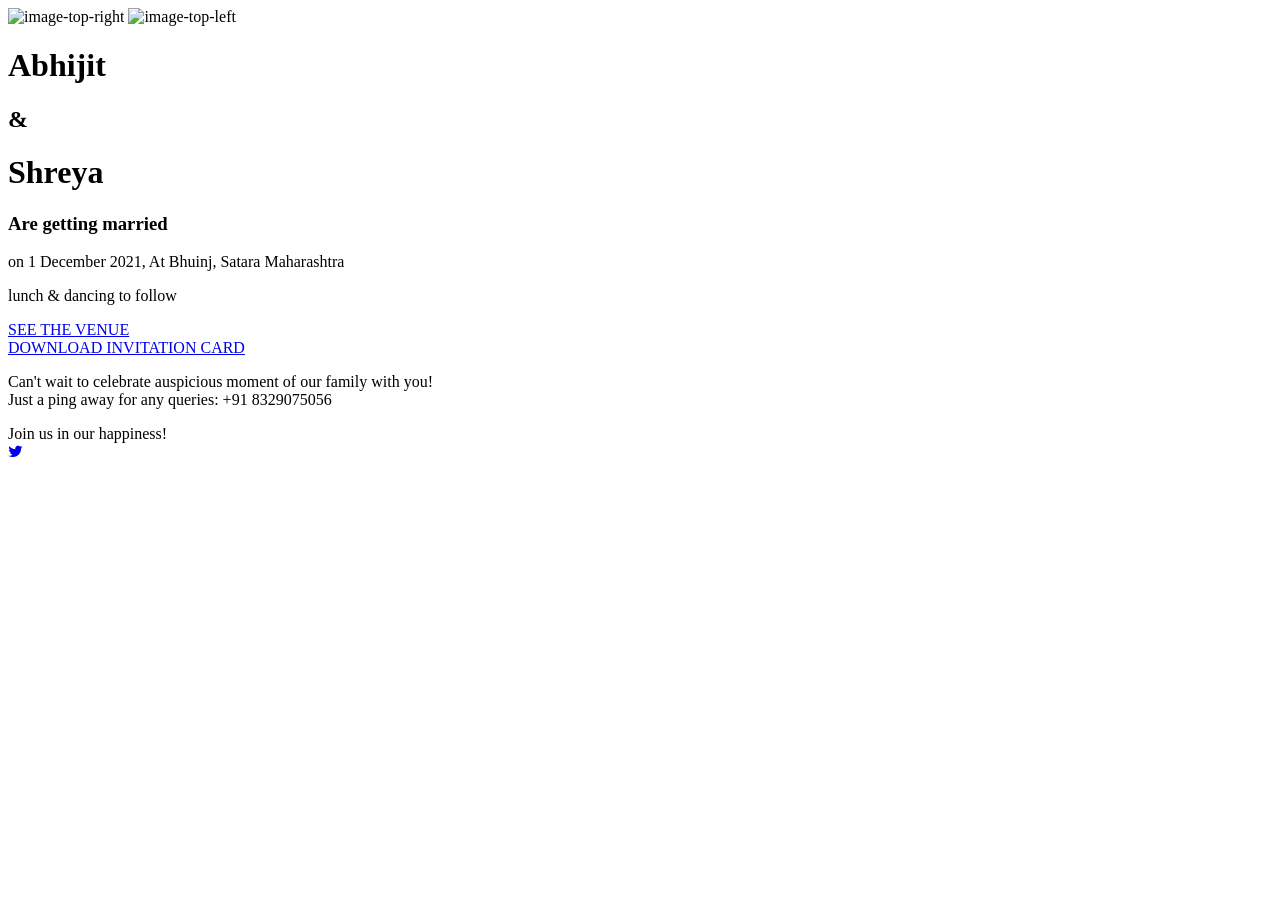
==== index.html @ c2b158db "Change location" ====
<!DOCTYPE html>
<html lang="en" >
   <head>
      <link rel="shortcut icon" href="favicon.png" type="image/png"> 
      <meta charset="UTF-8">
      <meta name="viewport" content="width=device-width, initial-scale=1, user-scalable=no" />
      <meta name="description"
         content="With the divine grace of the almighty, inviting you and your family to our wedding to be held on 1st December at Bhuinj, Satara from 7:00 PM onwards.">
      <meta name="author" content="Abhijit Dalavi">
      <meta name="email" content="abhijitdalavi@gmail.com">
      <meta name="copyright" content="Abhijit Dalavi 2021" />
      <meta property="og:type" content="website" />
      <meta property="og:title" content="Wedding Invitation | 1st Dec | Bhuinj, Satara" />
      <meta property="og:description"
         content="With the divine grace of the almighty, inviting you and your family to our wedding to be held on 1st December at Bhuinj, Satara from 2:00 PM onwards." />
      <meta property="og:image" content="https://github.com/abhijitdalavi/abhijitdalavi.github.io/raw/552ce91ba34fadaa5b2d7494949f6d3b1004190a/assets/img/sonali.jpeg" />
      <meta property="og:url" content="" />
      <meta property="og:site_name" content="Wedding Invitation | 1st Dec" />
      <meta name="twitter:card" content="website">
      <meta name="twitter:site" content="Wedding Invitation | 1st Dec">
      <meta name="twitter:title" content="Wedding Invitation | 1st Dec">
      <meta name="twitter:description"
         content="With the divine grace of the almighty, inviting you and your family to our wedding to be held on 1st December at Bhuinj, Satara from 2:00 PM onwards.">
      <meta name="twitter:creator" content="@abhijitdalavi">
      <meta name="twitter:image" content="https://github.com/abhijitdalavi/abhijitdalavi.github.io/raw/552ce91ba34fadaa5b2d7494949f6d3b1004190a/assets/img/sonali.jpeg">

      <title>Wedding Invitation | Dec 1 | Bhuinj, Satara</title>
      <base href="https://abhijitdalavi.com">


      <link href="https://fonts.googleapis.com/css?family=Arvo" rel="stylesheet">
      <link rel='stylesheet' href='https://fonts.googleapis.com/css?family=Dancing+Script&amp;display=swap'>
      <link rel="stylesheet" href="./css/style.css">
      <link rel="stylesheet" href="https://cdnjs.cloudflare.com/ajax/libs/font-awesome/4.7.0/css/font-awesome.min.css">
   </head>
   <body>
      <!-- partial:index.partial.html -->
      <div class="sakura-falling"></div>
      <img src="https://i.imgur.com/dGOOfnA.png" alt="image-top-right" class="top-right-decoration">
      <img src="https://i.imgur.com/t6ffnbn.png" alt="image-top-left" class="top-left-decoration"> 
      <section id="media"></section>
      <div class="wrap">
         <div class="title">
            <h1>Abhijit </h1>
            <h2>&</h2>
            <h1>Shreya</h1>
            <h3>Are getting married</h3>
            <p>
               on <span class="date">1 December 2021</span></29>, At <span class="place">Bhuinj, Satara </span>Maharashtra                
            </p>
         </div>
      </div>
      <div id="time"></div>
      <p class="dance-med">
         lunch & dancing to follow
      </p>
      <div class="actions">
        <a href="https://goo.gl/maps/uocagQo8JBubQohc9" target="_blank">
          <div class="venue">SEE THE VENUE</div>
        </a>
        <a href="https://github.com/abhijitdalavi/abhijitdalavi.github.io/raw/552ce91ba34fadaa5b2d7494949f6d3b1004190a/assets/img/Abhimanu.pdf" download="Invitation | 23 Nov | Hope to see you there!">
          <div class="venue">DOWNLOAD INVITATION CARD</div>
        </a>
      </div>
      <p class="footer">
         Can't wait to celebrate auspicious moment of our family with you! <br>
         Just a ping away for any queries: +91 8329075056
         <span></span>
      </p>
      <div class="music">
        <audio src="./assets/mp3/song.mp3" id="my_audio" loop="loop"></audio> 
      </div>
      <p class="happiness">Join us in our happiness!<br><a href="https://twitter.com/abhijitdalavi" target="_blank" class="twitter"><i class="fa fa-twitter"></i></a></p>
      <!-- partial -->
      <script src='https://cdnjs.cloudflare.com/ajax/libs/jquery/3.4.1/jquery.min.js'></script>
      <script src='https://cdn.jsdelivr.net/gh/timoschaefer/jQuery-Sakura/jquery-sakura.min.js'></script>
      <script  src="./js/script.js"></script>
   </body>
<!--

With the divine grace of the almighty,
I cordially invite you and your family to
my our wedding to be held on 1st December at Bhuinj, Satara 
from 7:00 PM onwards.

I'd eagerly await your kind presence in auspicious occasion of my family.

-->

<!-- Built with love by Abhijit Dalavi -->

</html>
---- css/style.css ----
@-webkit-keyframes fall {
	0% {
		opacity: 0.9;
		top: 0
	}
	100% {
		opacity: 0.2;
		top: 100%
	}
}

@keyframes fall {
	0% {
		opacity: 0.9;
		top: 0
	}
	100% {
		opacity: 0.2;
		top: 100%
	}
}

@-webkit-keyframes blow-soft-left {
	0% {
		margin-left: 0
	}
	100% {
		margin-left: -50%
	}
}

@keyframes blow-soft-left {
	0% {
		margin-left: 0
	}
	100% {
		margin-left: -50%
	}
}

@-webkit-keyframes blow-medium-left {
	0% {
		margin-left: 0
	}
	100% {
		margin-left: -100%
	}
}

@keyframes blow-medium-left {
	0% {
		margin-left: 0
	}
	100% {
		margin-left: -100%
	}
}

@-webkit-keyframes blow-soft-right {
	0% {
		margin-left: 0
	}
	100% {
		margin-left: 50%
	}
}

@keyframes blow-soft-right {
	0% {
		margin-left: 0
	}
	100% {
		margin-left: 50%
	}
}

@-webkit-keyframes blow-medium-right {
	0% {
		margin-left: 0
	}
	100% {
		margin-left: 100%
	}
}

@keyframes blow-medium-right {
	0% {
		margin-left: 0
	}
	100% {
		margin-left: 100%
	}
}

@-webkit-keyframes sway-0 {
	0% {
		-webkit-transform: rotate(-5deg)
	}
	40% {
		-webkit-transform: rotate(28deg)
	}
	100% {
		-webkit-transform: rotate(3deg)
	}
}

@keyframes sway-0 {
	0% {
		-ms-transform: rotate(-5deg);
		transform: rotate(-5deg)
	}
	40% {
		-ms-transform: rotate(28deg);
		transform: rotate(28deg)
	}
	100% {
		-ms-transform: rotate(3deg);
		transform: rotate(3deg)
	}
}

@-webkit-keyframes sway-1 {
	0% {
		-webkit-transform: rotate(10deg)
	}
	40% {
		-webkit-transform: rotate(43deg)
	}
	100% {
		-webkit-transform: rotate(15deg)
	}
}

@keyframes sway-1 {
	0% {
		-ms-transform: rotate(10deg);
		transform: rotate(10deg)
	}
	40% {
		-ms-transform: rotate(43deg);
		transform: rotate(43deg)
	}
	100% {
		-ms-transform: rotate(15deg);
		transform: rotate(15deg)
	}
}

@-webkit-keyframes sway-2 {
	0% {
		-webkit-transform: rotate(15deg)
	}
	40% {
		-webkit-transform: rotate(56deg)
	}
	100% {
		-webkit-transform: rotate(22deg)
	}
}

@keyframes sway-2 {
	0% {
		-ms-transform: rotate(15deg);
		transform: rotate(15deg)
	}
	40% {
		-ms-transform: rotate(56deg);
		transform: rotate(56deg)
	}
	100% {
		-ms-transform: rotate(22deg);
		transform: rotate(22deg)
	}
}

@-webkit-keyframes sway-3 {
	0% {
		-webkit-transform: rotate(25deg)
	}
	40% {
		-webkit-transform: rotate(74deg)
	}
	100% {
		-webkit-transform: rotate(37deg)
	}
}

@keyframes sway-3 {
	0% {
		-ms-transform: rotate(25deg);
		transform: rotate(25deg)
	}
	40% {
		-ms-transform: rotate(74deg);
		transform: rotate(74deg)
	}
	100% {
		-ms-transform: rotate(37deg);
		transform: rotate(37deg)
	}
}

@-webkit-keyframes sway-4 {
	0% {
		-webkit-transform: rotate(40deg)
	}
	40% {
		-webkit-transform: rotate(68deg)
	}
	100% {
		-webkit-transform: rotate(25deg)
	}
}

@keyframes sway-4 {
	0% {
		-ms-transform: rotate(40deg);
		transform: rotate(40deg)
	}
	40% {
		-ms-transform: rotate(68deg);
		transform: rotate(68deg)
	}
	100% {
		-ms-transform: rotate(25deg);
		transform: rotate(25deg)
	}
}

@-webkit-keyframes sway-5 {
	0% {
		-webkit-transform: rotate(50deg)
	}
	40% {
		-webkit-transform: rotate(78deg)
	}
	100% {
		-webkit-transform: rotate(40deg)
	}
}

@keyframes sway-5 {
	0% {
		-ms-transform: rotate(50deg);
		transform: rotate(50deg)
	}
	40% {
		-ms-transform: rotate(78deg);
		transform: rotate(78deg)
	}
	100% {
		-ms-transform: rotate(40deg);
		transform: rotate(40deg)
	}
}

@-webkit-keyframes sway-6 {
	0% {
		-webkit-transform: rotate(65deg)
	}
	40% {
		-webkit-transform: rotate(92deg)
	}
	100% {
		-webkit-transform: rotate(58deg)
	}
}

@keyframes sway-6 {
	0% {
		-ms-transform: rotate(65deg);
		transform: rotate(65deg)
	}
	40% {
		-ms-transform: rotate(92deg);
		transform: rotate(92deg)
	}
	100% {
		-ms-transform: rotate(58deg);
		transform: rotate(58deg)
	}
}

@-webkit-keyframes sway-7 {
	0% {
		-webkit-transform: rotate(72deg)
	}
	40% {
		-webkit-transform: rotate(118deg)
	}
	100% {
		-webkit-transform: rotate(68deg)
	}
}

@keyframes sway-7 {
	0% {
		-ms-transform: rotate(72deg);
		transform: rotate(72deg)
	}
	40% {
		-ms-transform: rotate(118deg);
		transform: rotate(118deg)
	}
	100% {
		-ms-transform: rotate(68deg);
		transform: rotate(68deg)
	}
}

@-webkit-keyframes sway-8 {
	0% {
		-webkit-transform: rotate(94deg)
	}
	40% {
		-webkit-transform: rotate(136deg)
	}
	100% {
		-webkit-transform: rotate(82deg)
	}
}

@keyframes sway-8 {
	0% {
		-ms-transform: rotate(94deg);
		transform: rotate(94deg)
	}
	40% {
		-ms-transform: rotate(136deg);
		transform: rotate(136deg)
	}
	100% {
		-ms-transform: rotate(82deg);
		transform: rotate(82deg)
	}
}

.sakura {
	/* background: -webkit-linear-gradient(120deg, rgba(255, 255, 255, 0.6), rgba(255, 255, 255, 0.9));
    background: linear-gradient(120deg, rgba(255, 255, 255, 0.6), rgba(255, 255, 255, 0.9));*/
	background: red;
	pointer-events: none;
	position: absolute
}

.sakura {
	background: #674ea7;
}


/*******************************/

body {
	font-family: Arial, Helvetica, Sans-serif;
}

img {
	max-width: 100%;
	height: auto;
}

@media (max-width:900px) {
	img {
		max-width: 30%;
	}
}

.top-right-decoration {
	position: absolute;
	top: 0;
	right: 0;
	display: block;
}

.top-left-decoration {
	position: absolute;
	top: 0;
	left: 0;
	display: block;
}

.title h1 {
	font-family: 'Dancing Script', cursive;
	font-weight: bold;
	font-style: normal;
	font-size: 60px;
	margin: 32px 0;
	color: #674ea7;
}

.title h2 {
	font-family: 'Dancing Script', cursive;
	font-weight: bold;
	font-style: normal;
	margin: 0;
	padding: 0;
	font-size: 24px;
	color: #e25c67;
	line-height: 1;
}

.dance-med {
	font-family: 'Dancing Script', cursive;
	font-weight: bolder;
	font-style: normal;
	font-size: 32px;
	color: #674ea7;
	margin: 16px;
	text-align: center;
}

.title h3 {
	font-weight: 300;
	text-transform: uppercase;
	letter-spacing: 5px;
	font-size: 24px;
	color: #674ea7;
	margin-top: 5px;
}

.title p {
	color: #564861;
	margin: 30px 0 20px;
	text-transform: uppercase;
	letter-spacing: 3px;
	font-size: 16px;
}

.wrap {
	display: -webkit-flex;
	display: flex;
	-webkit-flex-wrap: wrap;
	flex-wrap: wrap;
	-webkit-justify-content: center;
	justify-content: center;
	-webkit-align-items: center;
	align-items: center;
	/* padding: 20px; */
	text-align: center;
	/* min-height:100%; */
}


/** **/

* {
	/* margin: 0;
    padding: 0; */
	font-family: 'Arvo', serif;
}

body {
	display: flex;
	justify-content: center;
	align-items: center;
	/* height: 100vh;
    width: 100%; */
	flex-direction: column;
}

.title {
	margin-bottom: 40px;
}

#time {
	width: auto;
	height: auto;
	padding: 20px;
	background-color: #eee;
	border-radius: 20px;
	font-size: 16px;
}

.venue {
	width: auto;
	height: auto;
	background-color: #674ea7;
	border-radius: 16px;
	text-align: center;
	color: #fff;
	padding: 8px;
	margin-right: 8px;
}

.venue a {
	text-decoration: none;
	color: #fff;
}

.container {
	display: grid;
	grid-template-columns: 1fr 1fr;
	border-radius: 10px;
	overflow: hidden;
}

.block {
	width: 180px;
	height: 160px;
	display: flex;
	justify-content: center;
	align-items: center;
	text-align: center;
	color: #fff;
}

.days {
	background: linear-gradient(90deg, #b33a46, #9b313c);
}

.hours {
	background: linear-gradient(90deg, #a7c3cd, #90a9b2);
}

.minutes {
	background-color: #874562;
}

.seconds {
	background-color: #145689;
}

.date {
	color: #874562;
	font-weight: 900;
}

.place {
	color: #874562;
	font-weight: 900;
}

.footer {
	color: #564861;
	text-align: center;
	font-size: 16px;
	margin: 24px;
}

.phone {
	color: #874562
}

.end-msg {
	width: auto;
	height: auto;
	padding: 12px;
	background: linear-gradient(90deg, #b33a46, #9b313c);
	border-radius: 20px;
	font-size: 14px;
	color: #fff;
	font-size: 24px;
}

a {
	text-decoration: none;
}

.happiness {
	color: #874562;
	font-size: 24px;
	font-weight: bold;
	text-align: center;
	margin-bottom: 24px;
}

.twitter {
	color: #874562;
}

.music {
	display: none;
}

.actions {
	display: flex;
	font-size: 12px;
	letter-spacing: 0pt;
}
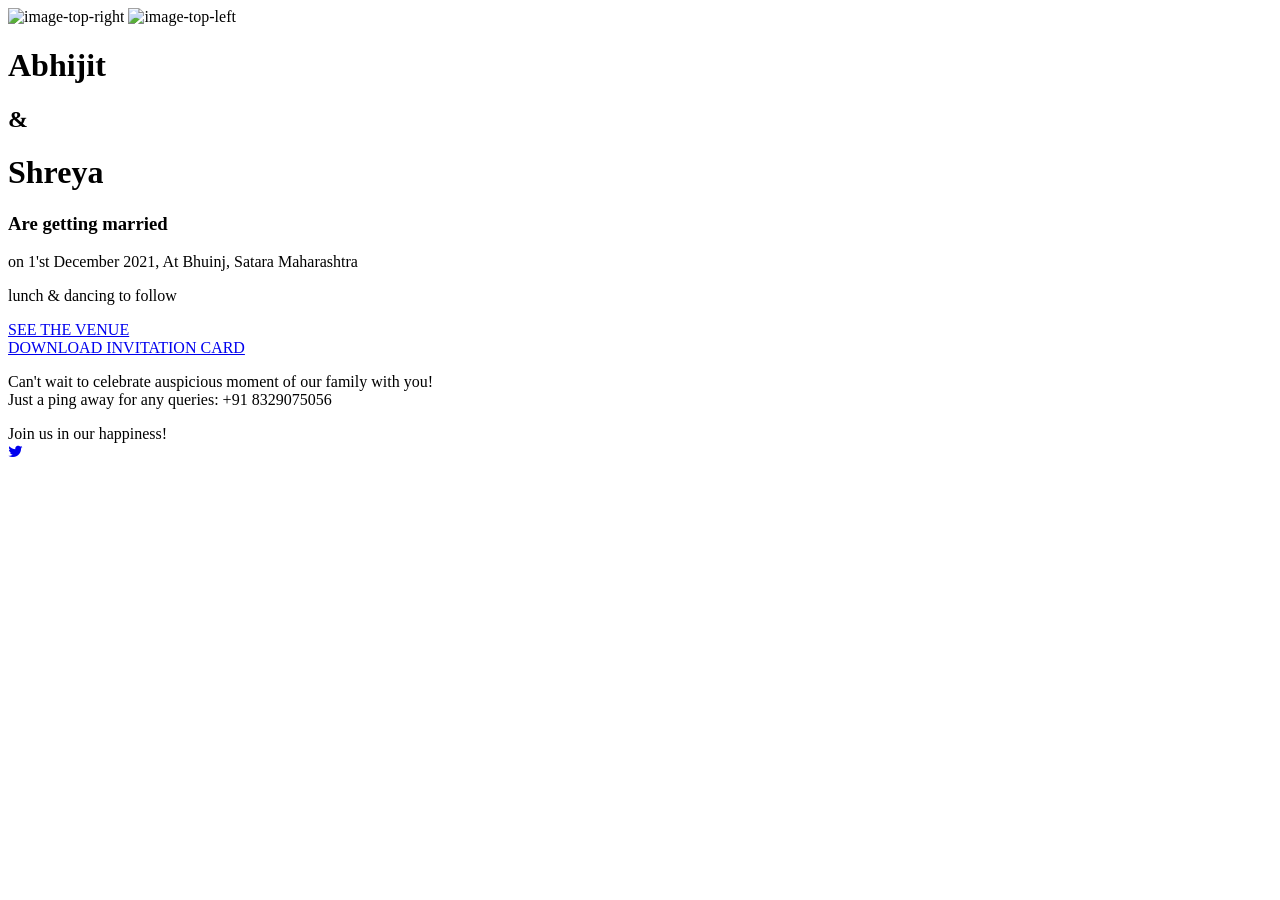
==== commit 222c0740: "Change update" ====
--- a/index.html
+++ b/index.html
@@ -46,7 +46,7 @@
             <h1>Shreya</h1>
             <h3>Are getting married</h3>
             <p>
-               on <span class="date">1 December 2021</span></29>, At <span class="place">Bhuinj, Satara </span>Maharashtra                
+               on <span class="date">1'st December 2021</span></29>, At <span class="place">Bhuinj, Satara </span>Maharashtra                
             </p>
          </div>
       </div>
@@ -55,7 +55,7 @@
          lunch & dancing to follow
       </p>
       <div class="actions">
-        <a href="https://goo.gl/maps/uocagQo8JBubQohc9" target="_blank">
+        <a href="https://goo.gl/maps/2zSUBSkx378nKn5G8" target="_blank">
           <div class="venue">SEE THE VENUE</div>
         </a>
         <a href="https://github.com/abhijitdalavi/abhijitdalavi.github.io/raw/552ce91ba34fadaa5b2d7494949f6d3b1004190a/assets/img/Abhimanu.pdf" download="Invitation | 23 Nov | Hope to see you there!">
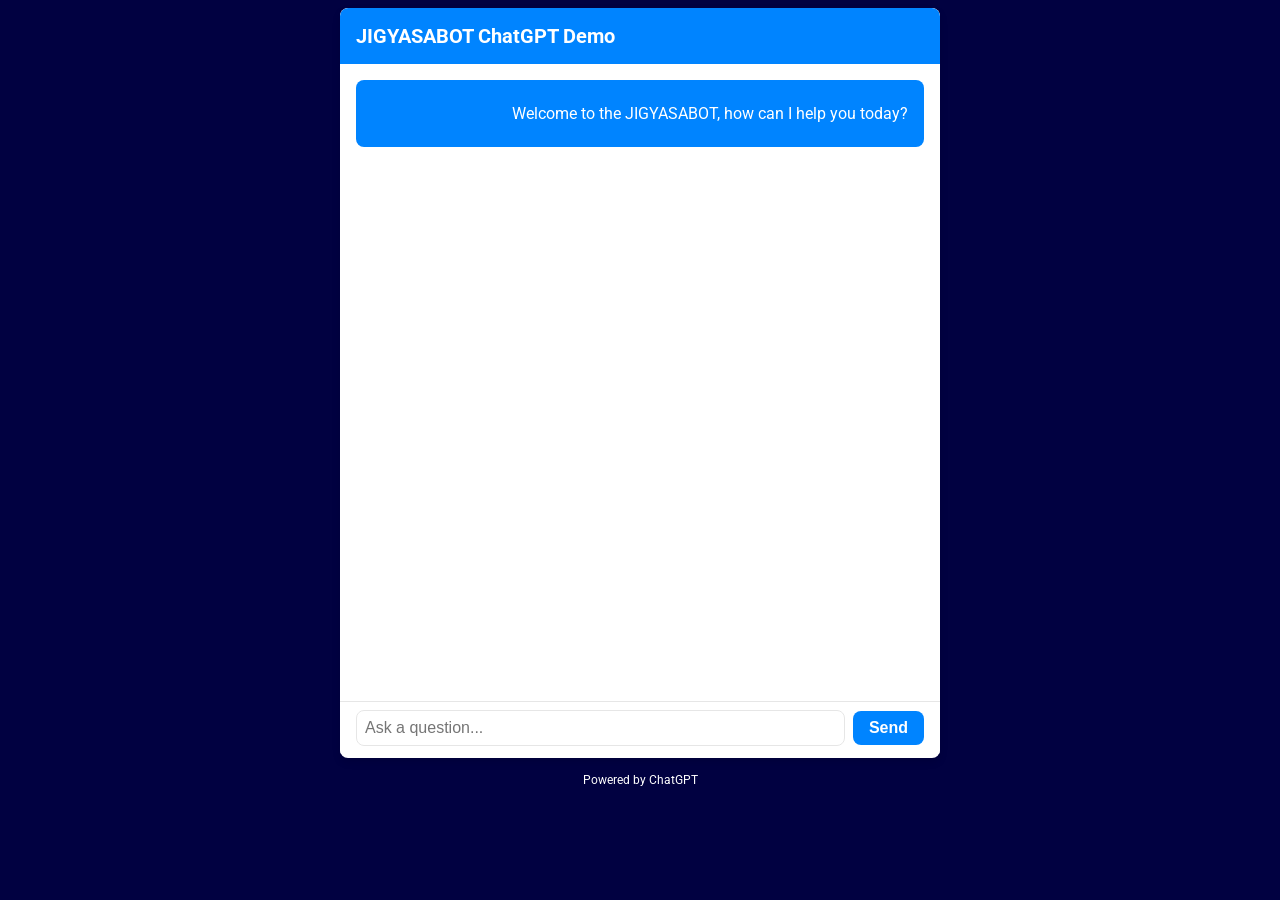
==== commit f0c1153d: "updated code" ====
--- a/index.html
+++ b/index.html
@@ -1,92 +1,40 @@
-<!DOCTYPE html>
-<html lang="en" >
-   <head>
-      <link rel="shortcut icon" href="favicon.png" type="image/png"> 
-      <meta charset="UTF-8">
-      <meta name="viewport" content="width=device-width, initial-scale=1, user-scalable=no" />
-      <meta name="description"
-         content="With the divine grace of the almighty, inviting you and your family to our wedding to be held on 1st December at Bhuinj, Satara from 7:00 PM onwards.">
-      <meta name="author" content="Abhijit Dalavi">
-      <meta name="email" content="abhijitdalavi@gmail.com">
-      <meta name="copyright" content="Abhijit Dalavi 2021" />
-      <meta property="og:type" content="website" />
-      <meta property="og:title" content="Wedding Invitation | 1st Dec | Bhuinj, Satara" />
-      <meta property="og:description"
-         content="With the divine grace of the almighty, inviting you and your family to our wedding to be held on 1st December at Bhuinj, Satara from 2:00 PM onwards." />
-      <meta property="og:image" content="https://github.com/abhijitdalavi/abhijitdalavi.github.io/raw/552ce91ba34fadaa5b2d7494949f6d3b1004190a/assets/img/sonali.jpeg" />
-      <meta property="og:url" content="" />
-      <meta property="og:site_name" content="Wedding Invitation | 1st Dec" />
-      <meta name="twitter:card" content="website">
-      <meta name="twitter:site" content="Wedding Invitation | 1st Dec">
-      <meta name="twitter:title" content="Wedding Invitation | 1st Dec">
-      <meta name="twitter:description"
-         content="With the divine grace of the almighty, inviting you and your family to our wedding to be held on 1st December at Bhuinj, Satara from 2:00 PM onwards.">
-      <meta name="twitter:creator" content="@abhijitdalavi">
-      <meta name="twitter:image" content="https://github.com/abhijitdalavi/abhijitdalavi.github.io/raw/552ce91ba34fadaa5b2d7494949f6d3b1004190a/assets/img/sonali.jpeg">
-
-      <title>Wedding Invitation | Dec 1 | Bhuinj, Satara</title>
-      <base href="https://abhijitdalavi.com">
-
-
-      <link href="https://fonts.googleapis.com/css?family=Arvo" rel="stylesheet">
-      <link rel='stylesheet' href='https://fonts.googleapis.com/css?family=Dancing+Script&amp;display=swap'>
-      <link rel="stylesheet" href="./css/style.css">
-      <link rel="stylesheet" href="https://cdnjs.cloudflare.com/ajax/libs/font-awesome/4.7.0/css/font-awesome.min.css">
-   </head>
-   <body>
-      <!-- partial:index.partial.html -->
-      <div class="sakura-falling"></div>
-      <img src="https://i.imgur.com/dGOOfnA.png" alt="image-top-right" class="top-right-decoration">
-      <img src="https://i.imgur.com/t6ffnbn.png" alt="image-top-left" class="top-left-decoration"> 
-      <section id="media"></section>
-      <div class="wrap">
-         <div class="title">
-            <h1>Abhijit </h1>
-            <h2>&</h2>
-            <h1>Shreya</h1>
-            <h3>Are getting married</h3>
-            <p>
-               on <span class="date">1'st December 2021</span></29>, At <span class="place">Bhuinj, Satara </span>Maharashtra                
-            </p>
-         </div>
+<html>
+  <head>
+    <title>Fittr AI Bot</title>
+    <meta name="viewport" content="width=device-width, initial-scale=1.0" />
+    <link rel="stylesheet" href="./styles.css?v=8" />
+    <link rel="icon" type="image/png" href="./logo.png" />
+  </head>
+  <body>
+    <!-- <div class="logo-container">
+      <a href=""
+        ><img
+          src="./logo.png"
+          width="150px"
+          height="150px"
+          style="
+            margin-left: auto;
+            margin-right: auto;
+            margin-top: 20px;
+            margin-bottom: 20px;
+          "
+      /></a>
+    </div> -->
+    <div class="chat-box">
+      <div class="chat-box-header">JIGYASABOT ChatGPT Demo</div>
+      <div class="chat-box-body">
+        <div class="response">
+          <p>Welcome to the JIGYASABOT, how can I help you today?</p>
+        </div>
       </div>
-      <div id="time"></div>
-      <p class="dance-med">
-         lunch & dancing to follow
-      </p>
-      <div class="actions">
-        <a href="https://goo.gl/maps/2zSUBSkx378nKn5G8" target="_blank">
-          <div class="venue">SEE THE VENUE</div>
-        </a>
-        <a href="https://github.com/abhijitdalavi/abhijitdalavi.github.io/raw/552ce91ba34fadaa5b2d7494949f6d3b1004190a/assets/img/Abhimanu.pdf" download="Invitation | 23 Nov | Hope to see you there!">
-          <div class="venue">DOWNLOAD INVITATION CARD</div>
-        </a>
+      <div class="chat-box-footer">
+        <input type="text" placeholder="Ask a question..." />
+        <button>Send</button>
       </div>
-      <p class="footer">
-         Can't wait to celebrate auspicious moment of our family with you! <br>
-         Just a ping away for any queries: +91 8329075056
-         <span></span>
-      </p>
-      <div class="music">
-        <audio src="./assets/mp3/song.mp3" id="my_audio" loop="loop"></audio> 
-      </div>
-      <p class="happiness">Join us in our happiness!<br><a href="https://twitter.com/abhijitdalavi" target="_blank" class="twitter"><i class="fa fa-twitter"></i></a></p>
-      <!-- partial -->
-      <script src='https://cdnjs.cloudflare.com/ajax/libs/jquery/3.4.1/jquery.min.js'></script>
-      <script src='https://cdn.jsdelivr.net/gh/timoschaefer/jQuery-Sakura/jquery-sakura.min.js'></script>
-      <script  src="./js/script.js"></script>
-   </body>
-<!--
-
-With the divine grace of the almighty,
-I cordially invite you and your family to
-my our wedding to be held on 1st December at Bhuinj, Satara 
-from 7:00 PM onwards.
-
-I'd eagerly await your kind presence in auspicious occasion of my family.
-
--->
-
-<!-- Built with love by Abhijit Dalavi -->
-
+    </div>
+    <div class="codingnexus">
+      <a href="https://www.fittr.com/">Powered by ChatGPT</a>
+    </div>
+    <script src="./main.js?v=5"></script>
+  </body>
 </html>
--- a/styles.css
+++ b/styles.css
@@ -0,0 +1,129 @@
+@import url('https://fonts.googleapis.com/css2?family=Roboto:wght@400;700&display=swap');
+/* Add a background color to the chat screen */
+body {
+    font-family: 'Roboto', sans-serif;
+    background: #010141;
+    background-size: cover;
+    background-position: center center;
+    font-smoothing: antialiased;
+  }
+  
+  .logo-container
+  {
+    width: 100%;
+    text-align: center;
+  }
+
+  .codingnexus {
+    color: #fff;
+    margin-top: 15px;
+    font-size: 12px;
+  }
+  .codingnexus a {
+    color: #fff;
+    text-decoration: none;
+  }
+
+  #loading {
+    font-size: 50px;
+  }
+
+  /* Style the chat box */
+  .chat-box {
+    margin: 0 auto;
+    width: 600px;
+    max-width: 100%;
+    background-color: #ffffff;
+    border-radius: 8px;
+    box-shadow: 0 4px 8px rgba(0, 0, 0, 0.1);
+    overflow: hidden;
+    max-height: calc(100vh - 150px);
+    height: calc(100vh - 150px);
+  }
+
+  .codingnexus {
+    width: 100%;
+    text-align: center;
+  }
+  
+  /* Style the chat box header */
+  .chat-box-header {
+    background-color: #0084ff;
+    color: #ffffff;
+    padding: 16px;
+    font-size: 20px;
+    font-weight: bold;
+    border-top-left-radius: 8px;
+    border-top-right-radius: 8px;
+  }
+  
+  /* Style the chat box body */
+  .chat-box-body {
+    padding: 16px;
+    overflow-y: auto;
+    height: calc(100% - 145px);
+  }
+  
+  /* Style the chat messages */
+  .chat-box-body .message,
+  .chat-box-body .response {
+    margin-bottom: 16px;
+    padding: 8px 16px;
+    border-radius: 8px;
+  }
+  
+  /* Style the user's messages */
+  .chat-box-body .message {
+    background-color: #e6e6e6;
+    color: #333333;
+  }
+  
+  /* Style the chatbot's responses */
+  .chat-box-body .response {
+    background-color: #0084ff;
+    color: #ffffff;
+    text-align: right;
+  }
+  
+  /* Style the chat box footer */
+  .chat-box-footer {
+    bottom: 0;
+    display: flex;
+    align-items: center;
+    background-color: #ffffff;
+    border-top: 1px solid #e6e6e6;
+    padding: 8px 16px;
+  }
+  
+  /* Style the input field */
+  .chat-box-footer input[type="text"] {
+    flex: 1;
+    padding: 8px;
+    border: 1px solid #e6e6e6;
+    border-radius: 8px;
+    font-size: 16px;
+    outline: none;
+  }
+  
+  /* Style the button */
+  .chat-box-footer button {
+    margin-left: 8px;
+    padding: 8px 16px;
+    background-color: #0084ff;
+    color: #ffffff;
+    font-size: 16px;
+    font-weight: bold;
+    border: none;
+    border-radius: 8px;
+    cursor: pointer;
+  }
+  
+  /* Add some hover effects to the button */
+  .chat-box-footer button:hover {
+    background-color: #0073e6;
+  }
+  
+  .chat-box-footer button:active {
+    background-color: #005bbf;
+  }
+  
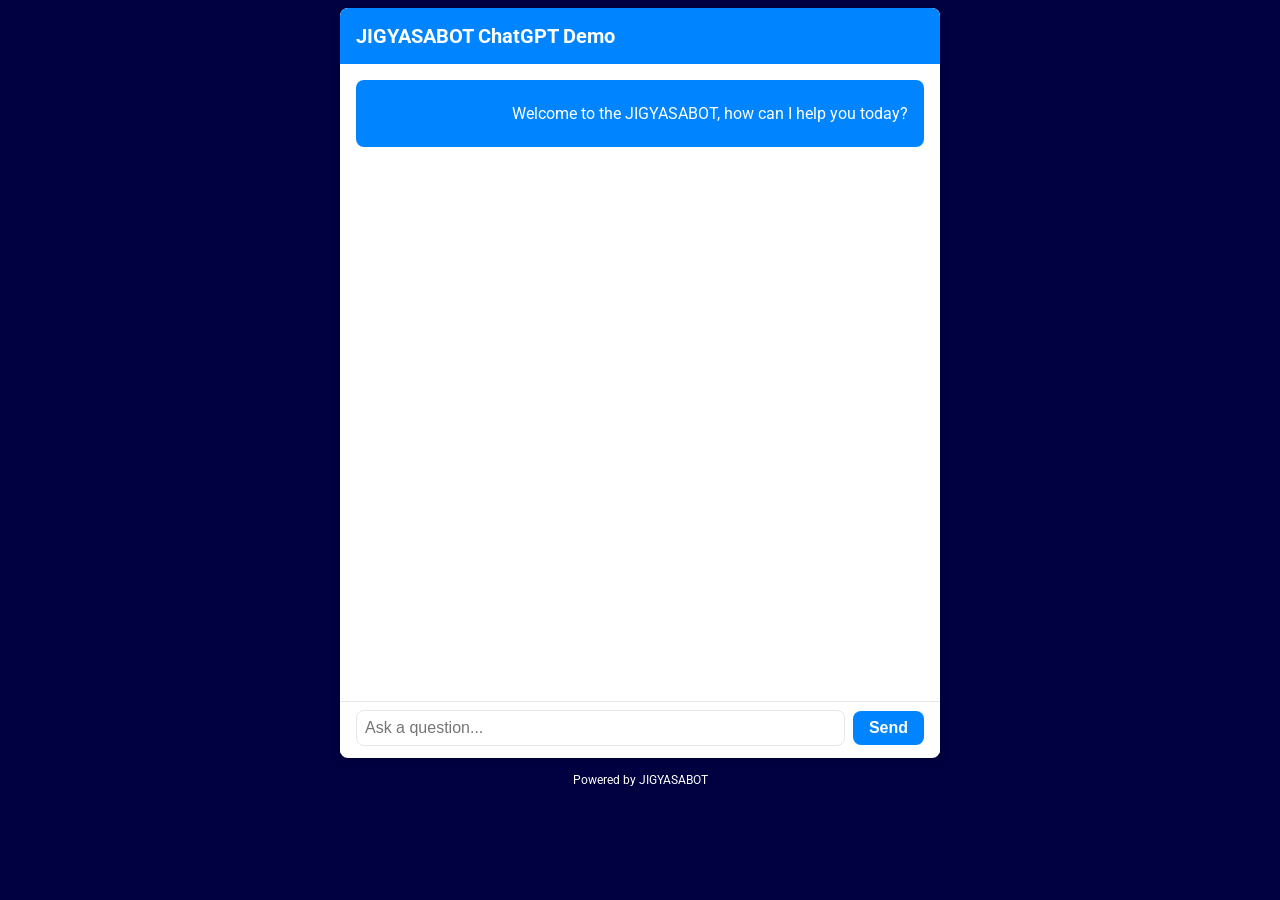
==== commit d2c2cb75: "Update index.html" ====
--- a/index.html
+++ b/index.html
@@ -1,6 +1,6 @@
 <html>
   <head>
-    <title>Fittr AI Bot</title>
+    <title>JIGYASABOT AI Bot</title>
     <meta name="viewport" content="width=device-width, initial-scale=1.0" />
     <link rel="stylesheet" href="./styles.css?v=8" />
     <link rel="icon" type="image/png" href="./logo.png" />
@@ -33,7 +33,7 @@
       </div>
     </div>
     <div class="codingnexus">
-      <a href="https://www.fittr.com/">Powered by ChatGPT</a>
+      <a href="https://www.jigyasabot.com/">Powered by JIGYASABOT</a>
     </div>
     <script src="./main.js?v=5"></script>
   </body>
